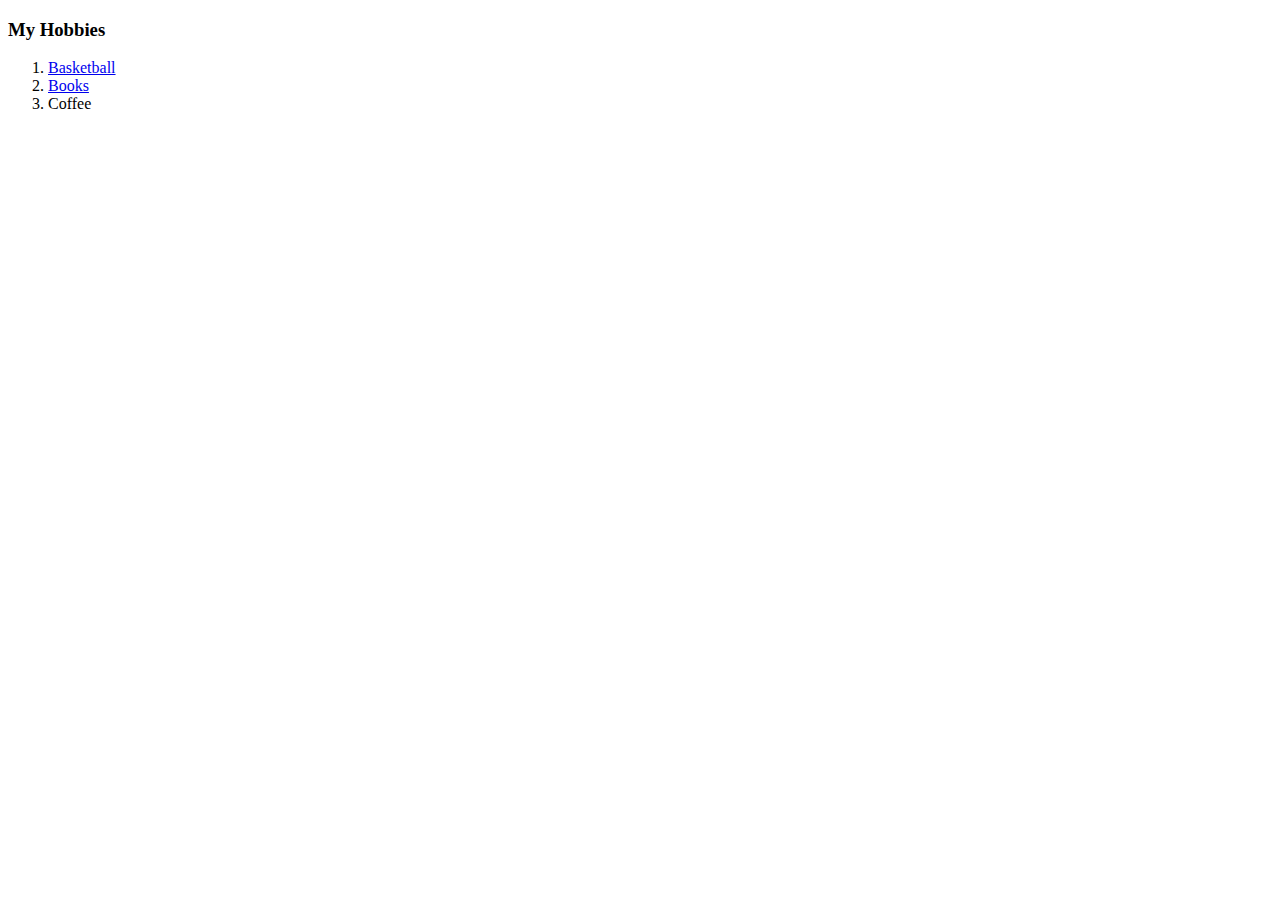
==== hobbies.html @ 1523f45f "Add initial cv website files" ====
<!DOCTYPE html>
<html lang="en" dir="ltr">
  <head>
    <meta charset="utf-8">
    <title>My Hobbies</title>
  </head>
  <body>
    <h3>My Hobbies</h3>
    <ol>
      <li><a href="https://www.nba.com/?11">Basketball</a></li>
      <li><a href="https://espanol.free-ebooks.net/">Books</a></li>
      <li>Coffee</li>
    </ol>
  </body>
</html>
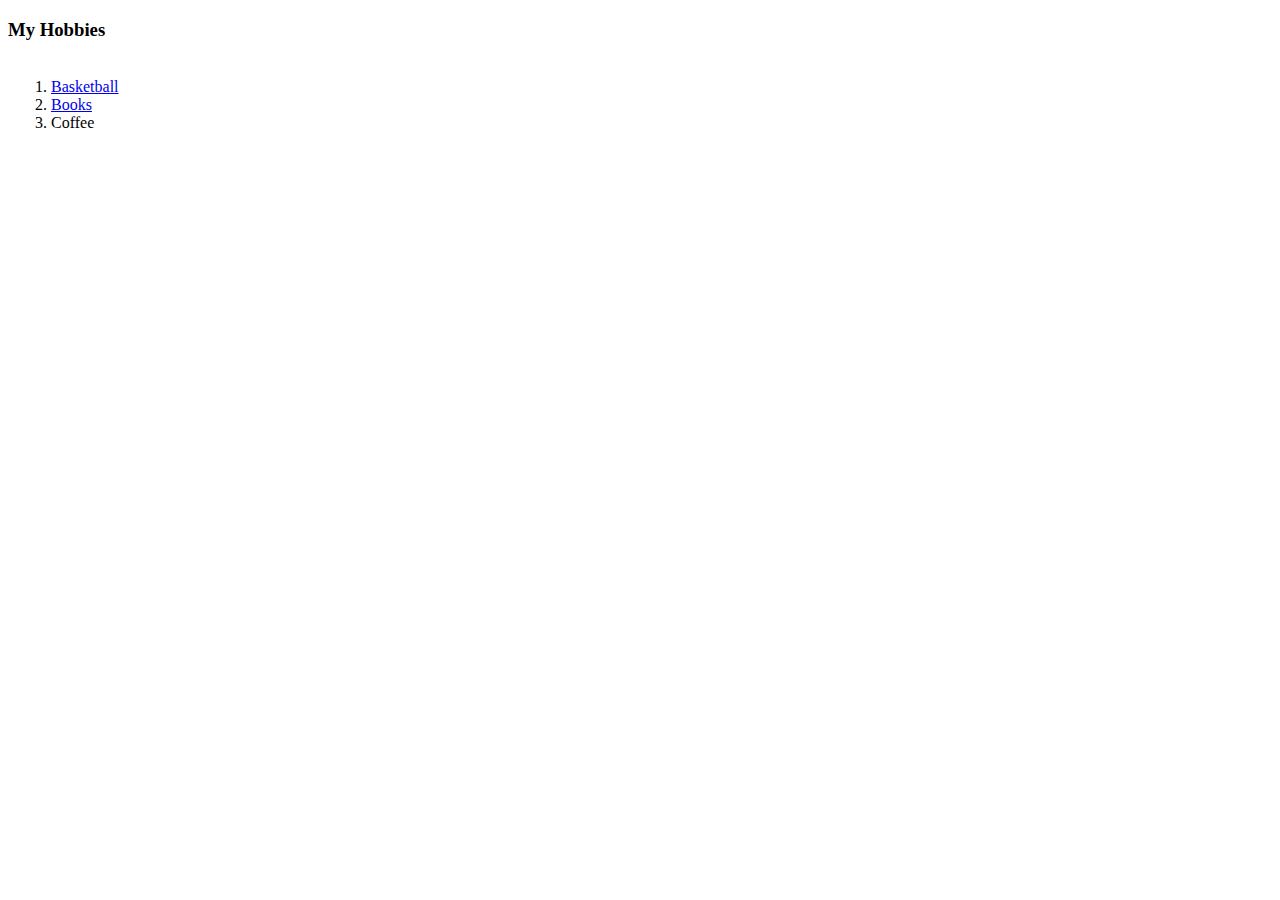
==== commit 60638f33: "Primera Mejora" ====
--- a/hobbies.html
+++ b/hobbies.html
@@ -1,15 +1,26 @@
 <!DOCTYPE html>
 <html lang="en" dir="ltr">
-  <head>
+
+<head>
     <meta charset="utf-8">
     <title>My Hobbies</title>
-  </head>
-  <body>
+    <link rel="stylesheet" href="css/styles.css">
+
+</head>
+
+<body>
     <h3>My Hobbies</h3>
-    <ol>
-      <li><a href="https://www.nba.com/?11">Basketball</a></li>
-      <li><a href="https://espanol.free-ebooks.net/">Books</a></li>
-      <li>Coffee</li>
-    </ol>
-  </body>
-</html>
+    <table>
+        <tr>
+            <td>
+                <ol>
+                    <li><a href="https://www.nba.com/?11">Basketball</a></li>
+                    <li><a href="https://espanol.free-ebooks.net/">Books</a></li>
+                    <li>Coffee</li>
+                </ol>
+            </td>
+        </tr>
+    </table>
+</body>
+
+</html>